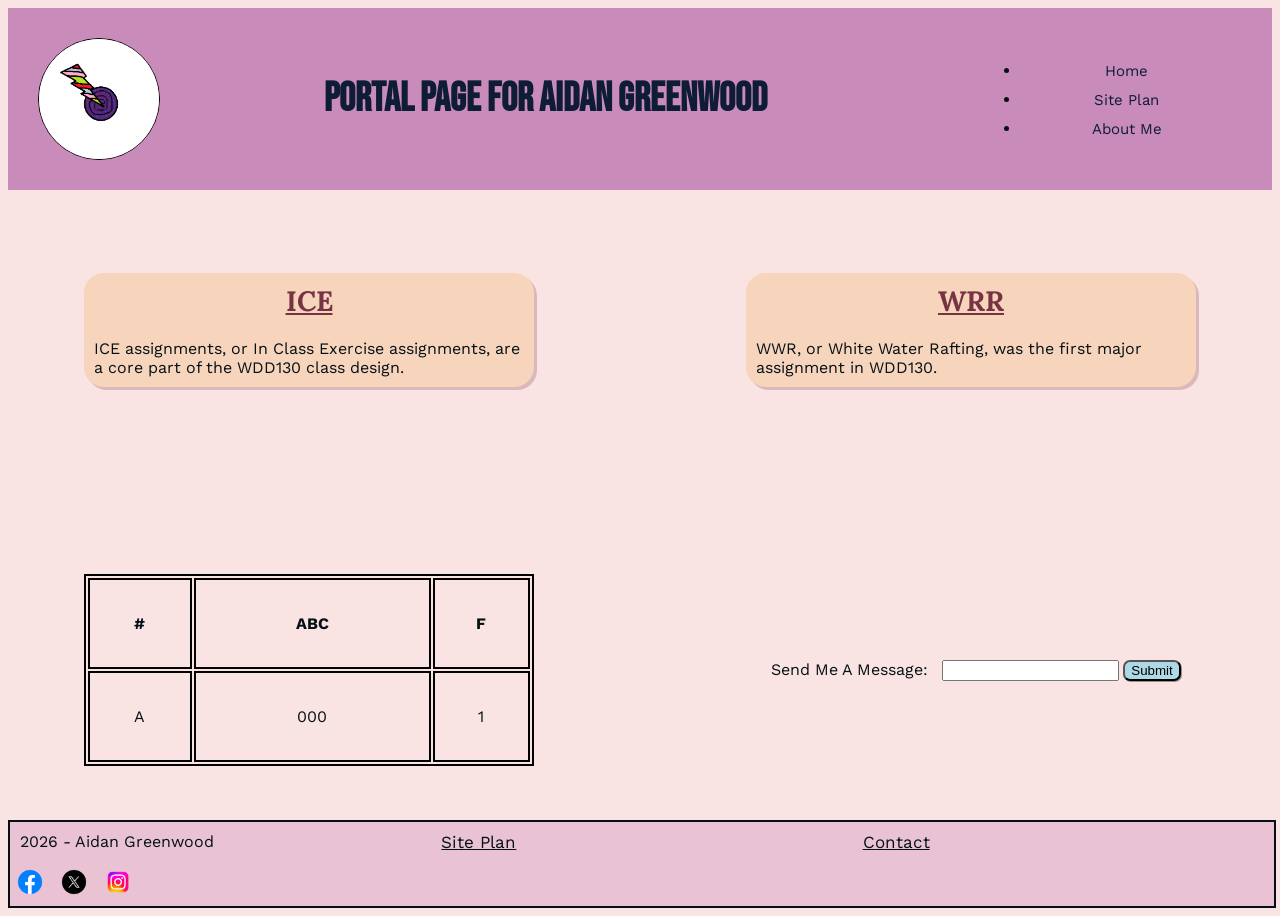
==== index.html @ e4c6691b "Initial commit" ====
<!DOCTYPE html>
<html lang="en">
<head>
    <meta charset="UTF-8">
    <meta name="viewport" content="width=device-width, initial-scale=1.0">
    <title>Portal Page</title>
    <link rel="stylesheet" href="portal-page/progress200/style.css">
    <style>
        
.card-container h2:hover {
    font-size: 30px;
}
    </style>
</head>
<body>

    <header>
        <img id="logo" src="portal-page/progress100/LogoForPortal.png" alt="Portal Logo">
        <h1>Portal Page for Aidan Greenwood</h1>
        <nav>
            <ul>
                <li><a id="homelink" href="index.html">Home</a></li>
                <li><a id="siteplanlink" href="portal-page/progress300/site-plan.html" target="_blank">Site Plan</a></li>
                <li><a id="aboutmelink" href="portal-page/progress300/about-me.html" target="_blank">About Me</a></li>
            </ul>
        </nav>
    </header>

    <main class="card-container">
       <div id="ice-card" class="card">
            <a class="link" href="portal-page/progress300/ice.html" target="_blank">
                <h2>ICE</h2>
            </a> 
            <p>
            ICE assignments, or In Class Exercise assignments, are a core part of the WDD130 class design.
            </p>
        </div>

        <div id="wwr-card" class="card">
            <a class="link" href="wwr/index.html" target="_blank">
                <h2>WRR</h2>
            </a>
            <p>
                WWR, or White Water Rafting, was the first major assignment in WDD130.
            </p>
        </div>

        <table id="maintable">
            <tr>
                <th>#</th>
                <th>ABC</th>
                <th>F</th>
            </tr>
            <tr>
                <td>A</td>
                <td>000</td>
                <td>1</td>
            </tr>

        </table>

        <div id="formBox">
            <form>
                <label for="msg">Send Me A Message:</label>
                <input type="text" id="msg" name="msg">
                <button id="submitBtn" type="submit">Submit</button>
            </form>
        </div> 

    </main>

    <footer>
        <p>2026 - Aidan Greenwood</p>
        <p><a class="footer-link" href="portal-page/progress300/site-plan.html" target="_blank">Site Plan</a></p>
        <p><a class="footer-link" href="portal-page/progress300/contact.html" target="_blank">Contact</a></p>
        <div class="social">
            <a href="https://facebook.com" target="_blank">
                <img class="social-img" src="portal-page/images/facebook-logo.png" alt="fb icon">
            </a>
            <a href="https://twitter.com" target="_blank">
                <img class="social-img" src="portal-page/images/X-logo.png.webp" alt="twitter icon">
            </a>
            <a href="https://instagram.com" target="_blank">
                <img class="social-img" src="portal-page/images/Instagram-Logo.png" alt="instagram icon">
            </a>
            </div>
    </footer>
   
</body>
</html>
---- portal-page/progress200/style.css ----
@import url('https://fonts.googleapis.com/css2?family=Bebas+Neue&family=Lora:ital,wght@0,400..700;1,400..700&family=Work+Sans:ital,wght@0,100..900;1,100..900&display=swap');

header {
    background-color: #C98BB9;
    display: grid;
    grid-template-columns: 1fr 2fr 1fr;
    justify-content: center;
}

body {
    background-color: #FAE3E3;
    min-height: 100vh;
    display: flex;
    flex-direction: column;
}

.card {
    background-color: #F7D4BC;
    display: flex;
    flex-wrap: wrap;
    border-radius: 20px;
    max-width: 80%;
    justify-content: center;
    box-shadow: #7733443e 3px 3px;
    margin: auto;
}

h1 {
    color: #0E1C36;
    font-family: "Bebas Neue", sans-serif;
    align-self: center;
    font-size: 40px;
}

h2 {  /* For card headers */
    color: #773344;
    font-family: "Lora", serif;
    margin: 10px;
    font-size: 28px;
}

ul, p, li, label {
    color: #051014;
    font-family: "Work Sans", sans-serif;
    margin: 10px;
}

#logo {
    width: 120px;
    height: 120px;
    border: 1px black solid;
    border-radius: 50%;
    margin: 30px;
    object-fit: cover;

}

.card-container {
    display: grid;
    grid-template-columns: 1fr 1fr;
    grid-template-rows: 1fr 1fr;
    margin: 20px;
    gap: 100px;
}

a {
    text-decoration: none;
}

nav {
    display: grid;
    padding: 5px;
    text-align: center;
    padding-right: 20px;
    align-items: center;
}

nav ul a {
    color: #0E1C36;
    font-size: 15px;
}

nav a:hover {
    font-size: larger;
}

.social-img {
    width: 40px;
    height: 40px;
    object-fit: contain;
}

main {
    flex: 1;
}

footer {
    display: grid;
    grid-template-columns: 1fr 1fr 1fr;
    background-color: #c98bb95c;
    border: #051014 2px solid;
    position: static;
    width: 100%;
    margin: 10px 0 0 0;
}

footer p {
    color: #051014;
    font-family: "Work Sans", sans-serif;
}

.footer-link {
    color: #051014;
    font-size: 17px;
    text-decoration: underline;
}

.link {
    text-decoration: underline #773344;
}

#maintable {
    border: black solid 2px;
    grid-row: 2;
    width: 80%;
    height: 80%;
    margin: auto;
}

td, th {
    border: black solid 2px;
    color: #051014;
    font-family: "Work Sans", sans-serif;
}

td {
   text-align: center; 
}

#formBox {
    grid-row: 2;
    grid-column: 2;
    display: grid;
    grid-template-columns: 2fr .5fr;
}

form {
    grid-column: 1 / 3;
    margin: auto;
}

#submitBtn {
    background-color: lightblue;
    border-radius: 7px;
    grid-column: 2;
    max-width:fit-content;
    max-height: fit-content;
    box-shadow: 1px 1px rgba(112, 112, 112, 0.719);
}
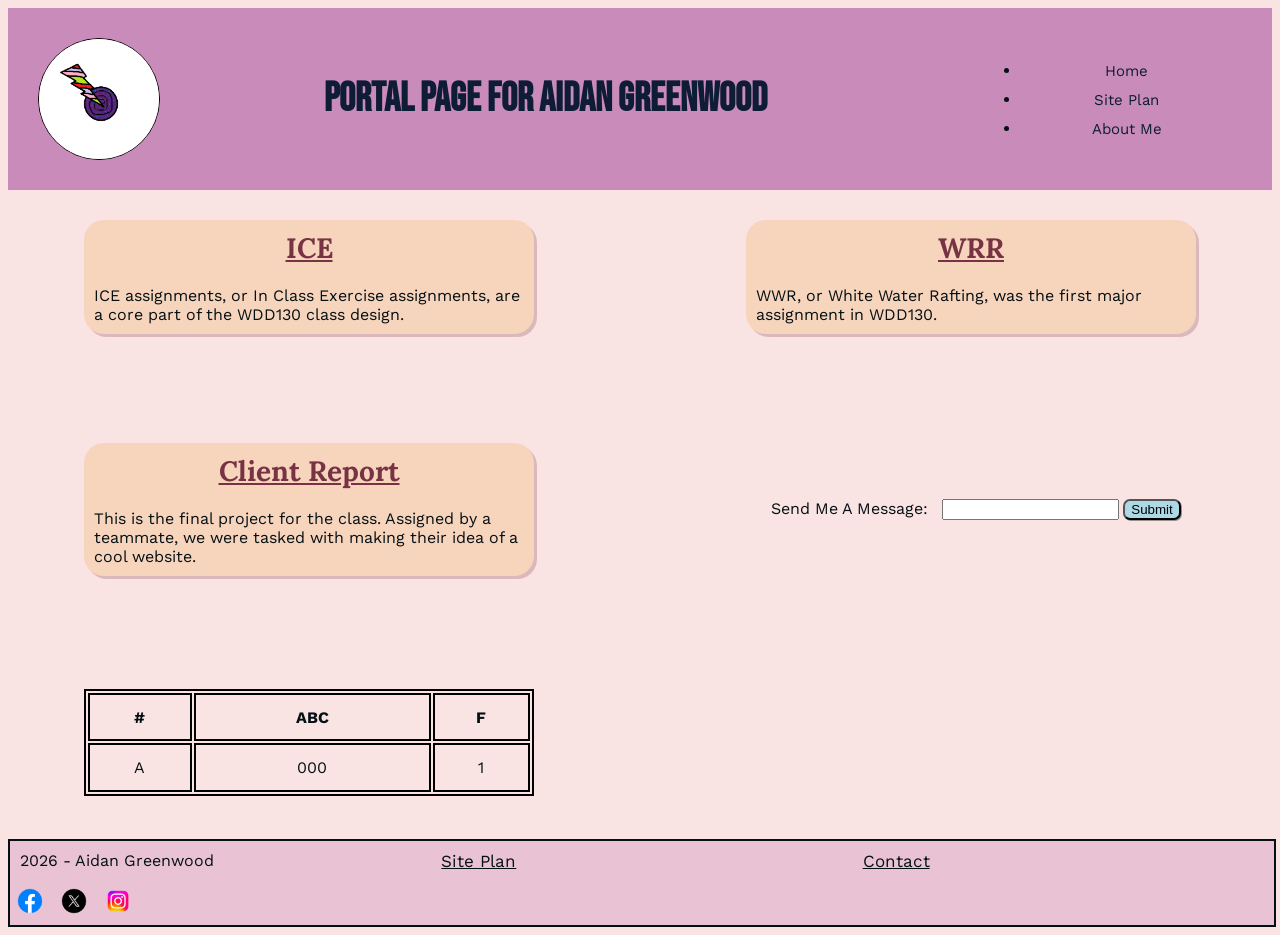
==== commit f223f251: "Added client report." ====
--- a/index.html
+++ b/index.html
@@ -45,6 +45,16 @@
             </p>
         </div>
 
+        <div id="FinalP" class="card">
+            <a class="link" href="client_report.html" target="balnk">
+                <h2>Client Report</h2>
+            </a>
+            <p>
+                This is the final project for the class. Assigned by a teammate, we were
+                tasked with making their idea of a cool website.
+            </p>
+        </div>
+
         <table id="maintable">
             <tr>
                 <th>#</th>
--- a/portal-page/progress200/style.css
+++ b/portal-page/progress200/style.css
@@ -58,7 +58,7 @@
 .card-container {
     display: grid;
     grid-template-columns: 1fr 1fr;
-    grid-template-rows: 1fr 1fr;
+    grid-template-rows: 1fr 1fr 1fr;
     margin: 20px;
     gap: 100px;
 }
@@ -121,7 +121,7 @@
 
 #maintable {
     border: black solid 2px;
-    grid-row: 2;
+    grid-row: 3;
     width: 80%;
     height: 80%;
     margin: auto;
@@ -156,4 +156,8 @@
     max-width:fit-content;
     max-height: fit-content;
     box-shadow: 1px 1px rgba(112, 112, 112, 0.719);
+}
+
+#Finalp {
+    grid-row: 2;
 }
